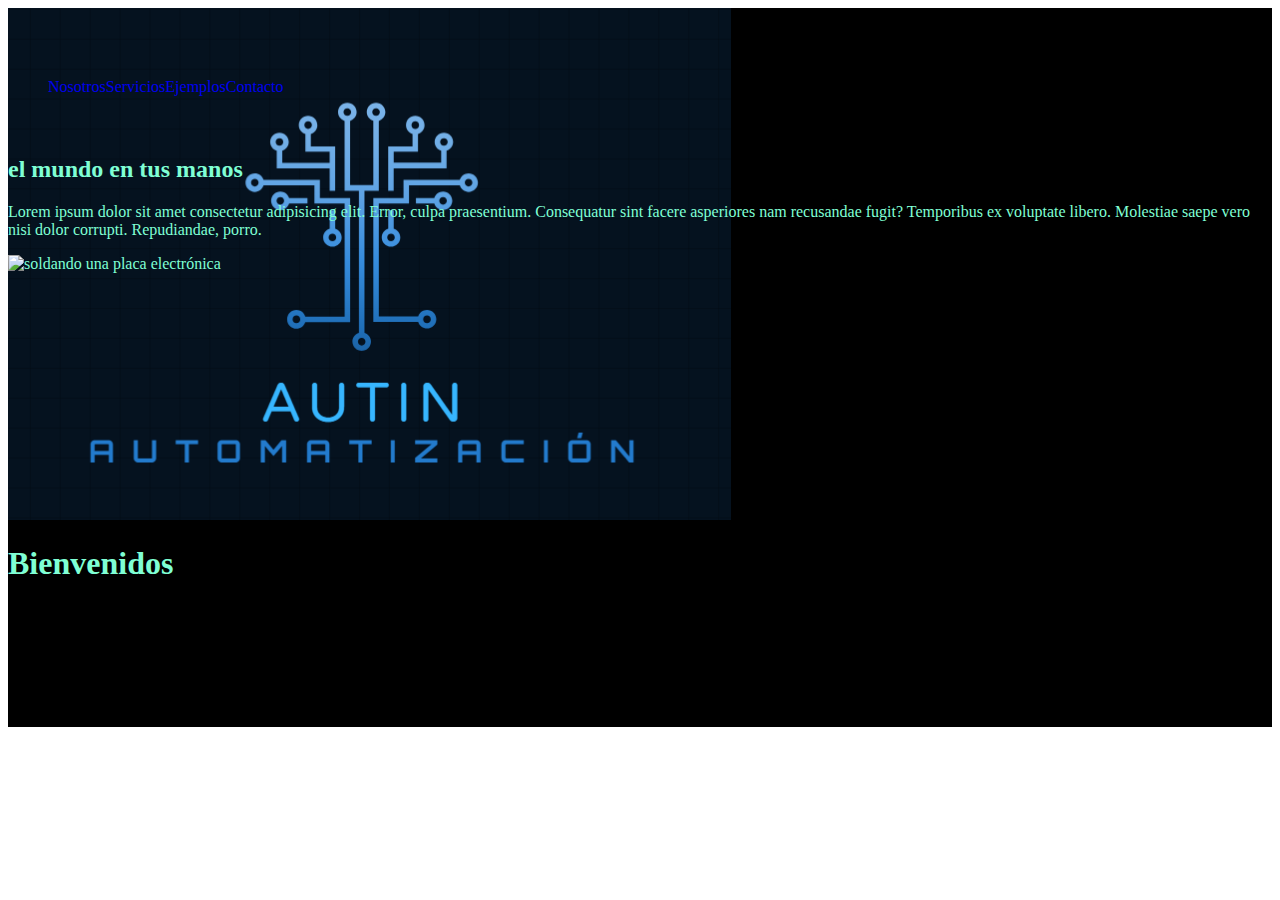
==== index.html @ 7aff4909 "primer commit" ====
<!DOCTYPE html>
<html lang="en">

<head>
    <meta charset="UTF-8">
    <meta name="viewport" content="width=device-width, initial-scale=1.0">
    <meta name="author" content="Mauricio Rolon">
    <title>Autin</title>

    <link rel="stylesheet" href="./styles/style.css">
    <link rel="shortcut icon" href="./img/icons8-procesador-100.png" type="image/x-icon">
</head>

<body>
    <div id="body-div">
        <header class="cabecera">
            <div class="cabecera-div">
                <img src="./img/Logo.png" alt="logo de empresa">
                <h1>Bienvenidos</h1>
            </div>
            <nav class="navegador">
                <ul class="navegador lista">
                    <li class="navegador item"><a class="navegador-link" href="./pages/nosotros.html">Nosotros</a></li>
                    <li class="navegador item"><a class="navegador-link" href="./pages/servicios.html">Servicios</a>
                    </li>
                    <li class="navegador item"><a class="navegador-link" href="./pages/ejemplos.html">Ejemplos</a></li>
                    <li class="navegador item"><a class="navegador-link" href="./pages/contacto.html">Contacto</a></li>
                </ul>
            </nav>

        </header>
        <section>
            <h2>el mundo en tus manos</h2>
            <p>
                Lorem ipsum dolor sit amet consectetur adipisicing elit. Error, culpa praesentium. Consequatur sint
                facere
                asperiores nam recusandae fugit? Temporibus ex voluptate libero. Molestiae saepe vero nisi dolor
                corrupti.
                Repudiandae, porro.
            </p>
            <img src="./img/Placa Electrónica.jpeg" alt="soldando una placa electrónica">
        </section>
        <footer>
            <a href=""></a>
            <iframe
                src="https://www.google.com/maps/embed?pb=!1m18!1m12!1m3!1d3270.8475579462947!2d-57.979302629828446!3d-34.93535995629531!2m3!1f0!2f0!3f0!3m2!1i1024!2i768!4f13.1!3m3!1m2!1s0x95a2e7d8932a422d%3A0xccd63be37d185b39!2sConfiteria%20Selecta%20Desayunos-servicio%20de%20Lunch!5e0!3m2!1ses-419!2sar!4v1710076452785!5m2!1ses-419!2sar"
                width="600" height="450" style="border:0;" allowfullscreen="" loading="lazy"
                referrerpolicy="no-referrer-when-downgrade">
            </iframe>
        </footer>
    </div>
</body>

</html>
---- styles/style.css ----
/*
    Comentario
*/
ul {
    list-style: none;
}

a {
    text-decoration: none;
}

#body-div {
    background-color: black;
    color: aquamarine;
}

nav {
    display: flex;
    position: relative;
    color: aqua;
    list-style-type: none;
}

.lista {
    display: flex;
    padding: 20px;
    align-items: center;
    margin: 20px;
}

.cabecera-div {
    height: 30px;
    width: 30px;
}
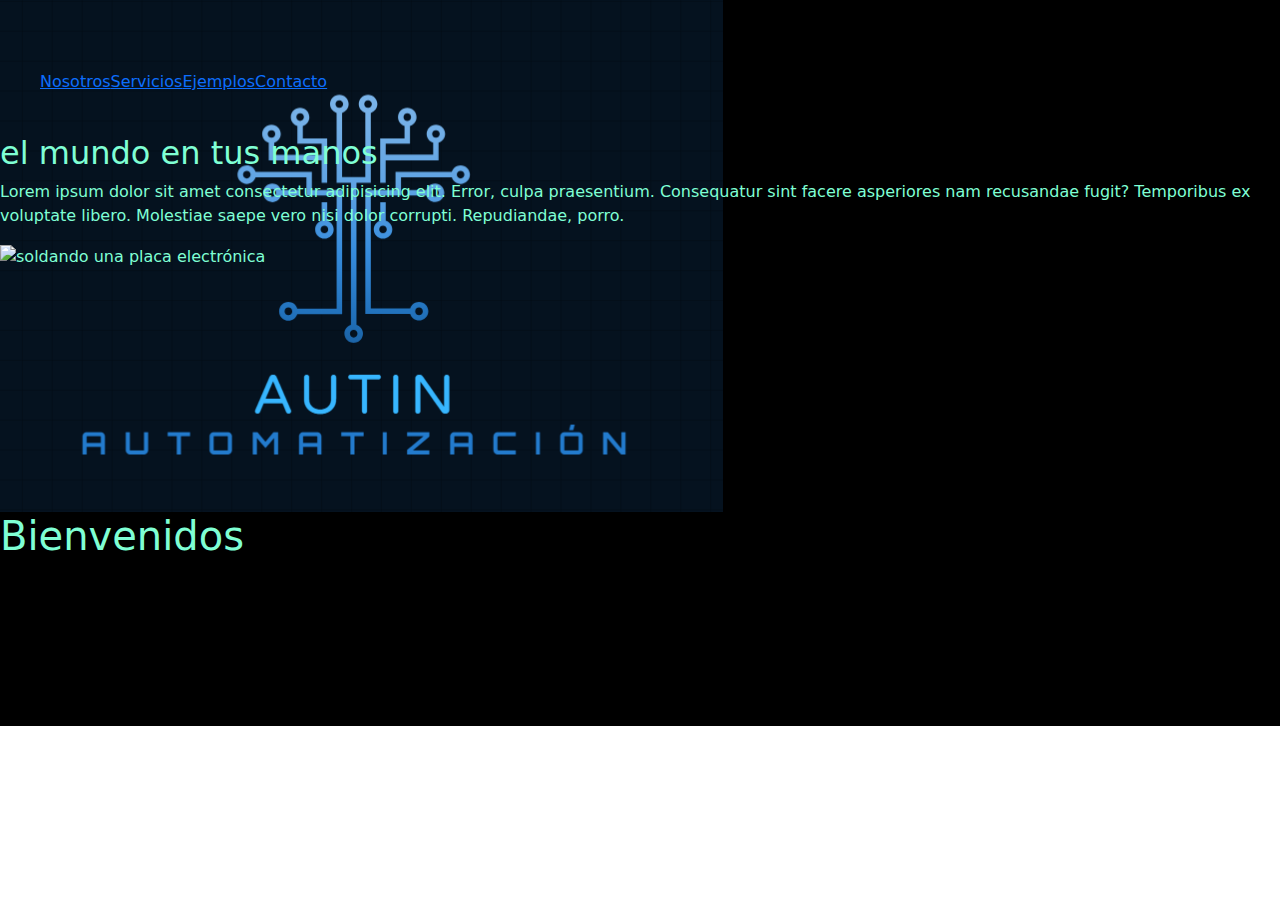
==== commit d68b967c: "fotos agregadas" ====
--- a/index.html
+++ b/index.html
@@ -9,6 +9,8 @@
 
     <link rel="stylesheet" href="./styles/style.css">
     <link rel="shortcut icon" href="./img/icons8-procesador-100.png" type="image/x-icon">
+    <link href="https://cdn.jsdelivr.net/npm/bootstrap@5.3.3/dist/css/bootstrap.min.css" rel="stylesheet"
+        integrity="sha384-QWTKZyjpPEjISv5WaRU9OFeRpok6YctnYmDr5pNlyT2bRjXh0JMhjY6hW+ALEwIH" crossorigin="anonymous">
 </head>
 
 <body>
@@ -49,6 +51,9 @@
             </iframe>
         </footer>
     </div>
+    <script src="https://cdn.jsdelivr.net/npm/bootstrap@5.3.3/dist/js/bootstrap.bundle.min.js"
+        integrity="sha384-YvpcrYf0tY3lHB60NNkmXc5s9fDVZLESaAA55NDzOxhy9GkcIdslK1eN7N6jIeHz"
+        crossorigin="anonymous"></script>
 </body>
 
 </html>--- a/styles/style.css
+++ b/styles/style.css
@@ -1,6 +1,12 @@
 /*
     Comentario
 */
+* {
+    margin: 0;
+    box-sizing: border-box;
+
+}
+
 ul {
     list-style: none;
 }
@@ -31,4 +37,23 @@
 .cabecera-div {
     height: 30px;
     width: 30px;
+}
+
+.form_contacto {
+    background-color: rgb(67, 130, 182);
+    width: 400px;
+    margin: 40px auto 40px auto;
+    padding: 25px;
+    border-radius: 10px;
+}
+
+.form-contacto-grupo {
+    width: 100%;
+    padding: 10px auto 10px auto;
+}
+
+.form-contacto-grupo-textarea {
+    width: 100%;
+    gap: 20px;
+    padding: 5px;
 }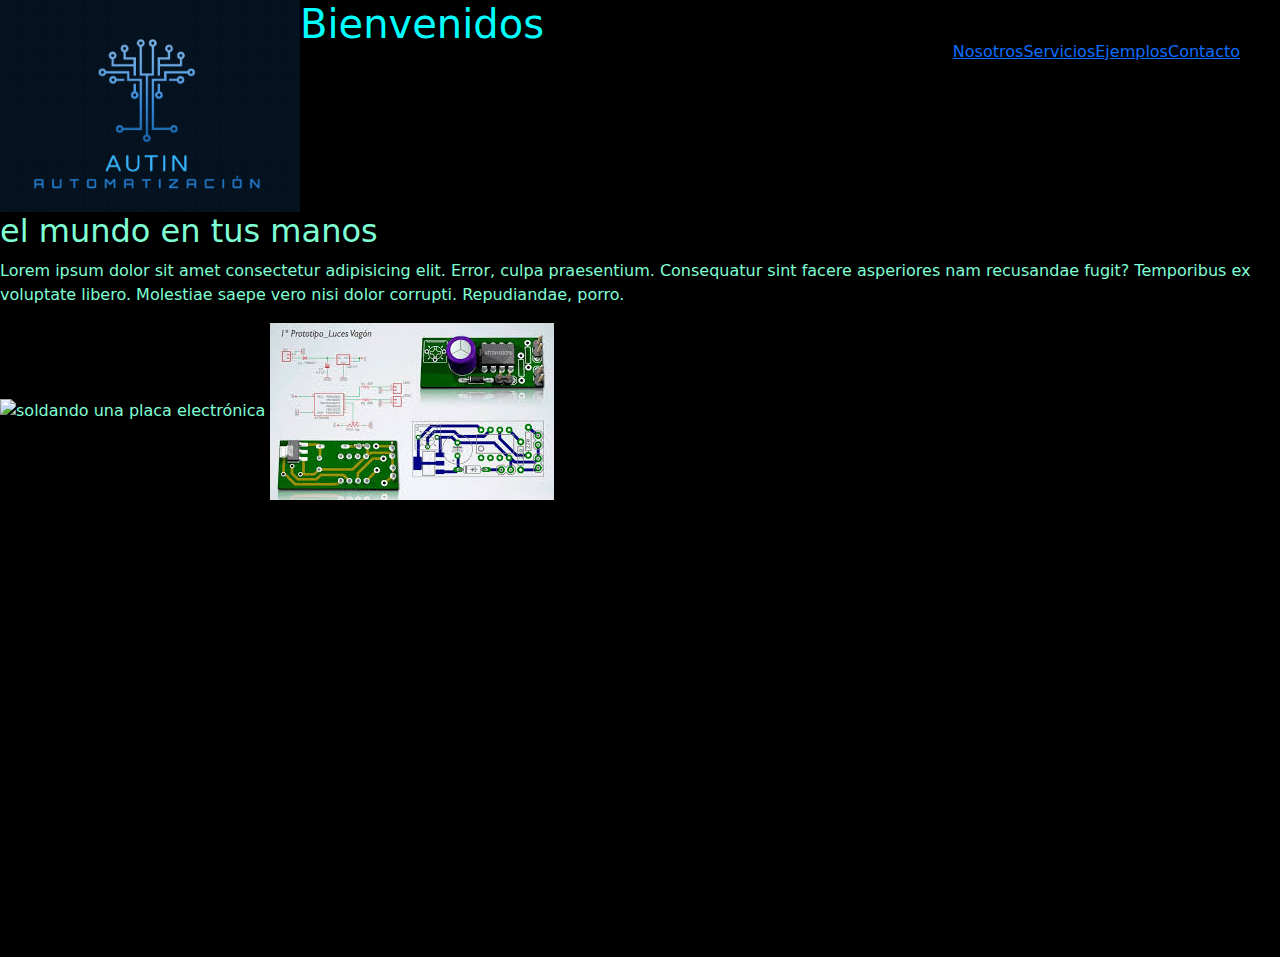
==== commit 5ce5b59b: "display flex" ====
--- a/index.html
+++ b/index.html
@@ -17,31 +17,35 @@
     <div id="body-div">
         <header class="cabecera">
             <div class="cabecera-div">
-                <img src="./img/Logo.png" alt="logo de empresa">
+                <img class="cabecera-logo" src="./img/Logo.png" alt="logo de empresa">
                 <h1>Bienvenidos</h1>
             </div>
             <nav class="navegador">
-                <ul class="navegador lista">
-                    <li class="navegador item"><a class="navegador-link" href="./pages/nosotros.html">Nosotros</a></li>
-                    <li class="navegador item"><a class="navegador-link" href="./pages/servicios.html">Servicios</a>
+                <ul class="navegador-lista">
+                    <li class="navegador-item"><a class="navegador-link" href="./pages/nosotros.html">Nosotros</a></li>
+                    <li class="navegador-item"><a class="navegador-link" href="./pages/servicios.html">Servicios</a>
                     </li>
-                    <li class="navegador item"><a class="navegador-link" href="./pages/ejemplos.html">Ejemplos</a></li>
-                    <li class="navegador item"><a class="navegador-link" href="./pages/contacto.html">Contacto</a></li>
+                    <li class="navegador-item"><a class="navegador-link" href="./pages/ejemplos.html">Ejemplos</a></li>
+                    <li class="navegador-item"><a class="navegador-link" href="./pages/contacto.html">Contacto</a></li>
                 </ul>
             </nav>
 
         </header>
-        <section>
-            <h2>el mundo en tus manos</h2>
-            <p>
-                Lorem ipsum dolor sit amet consectetur adipisicing elit. Error, culpa praesentium. Consequatur sint
-                facere
-                asperiores nam recusandae fugit? Temporibus ex voluptate libero. Molestiae saepe vero nisi dolor
-                corrupti.
-                Repudiandae, porro.
-            </p>
-            <img src="./img/Placa Electrónica.jpeg" alt="soldando una placa electrónica">
-        </section>
+        <main>
+            <section>
+                <h2>el mundo en tus manos</h2>
+                <p>
+                    Lorem ipsum dolor sit amet consectetur adipisicing elit. Error, culpa praesentium. Consequatur sint
+                    facere
+                    asperiores nam recusandae fugit? Temporibus ex voluptate libero. Molestiae saepe vero nisi dolor
+                    corrupti.
+                    Repudiandae, porro.
+                </p>
+                <img src="./img/Placa Electrónica.jpeg" alt="soldando una placa electrónica">
+                <img src="./img/placa3.jpg" alt="placa electronica">
+            </section>
+        </main>
+
         <footer>
             <a href=""></a>
             <iframe
--- a/styles/style.css
+++ b/styles/style.css
@@ -8,7 +8,9 @@
 }
 
 ul {
+    display: flex;
     list-style: none;
+    justify-content: end;
 }
 
 a {
@@ -20,24 +22,28 @@
     color: aquamarine;
 }
 
-nav {
+.cabecera {
     display: flex;
-    position: relative;
+    justify-content: space-between;
     color: aqua;
-    list-style-type: none;
 }
 
-.lista {
+.cabecera-div {
+    display: flex;
+    justify-self: start;
+}
+
+.cabecera-logo {
+    width: 300px;
+}
+
+.navegador-lista {
     display: flex;
     padding: 20px;
-    align-items: center;
+    justify-content: space-around;
     margin: 20px;
 }
 
-.cabecera-div {
-    height: 30px;
-    width: 30px;
-}
 
 .form_contacto {
     background-color: rgb(67, 130, 182);
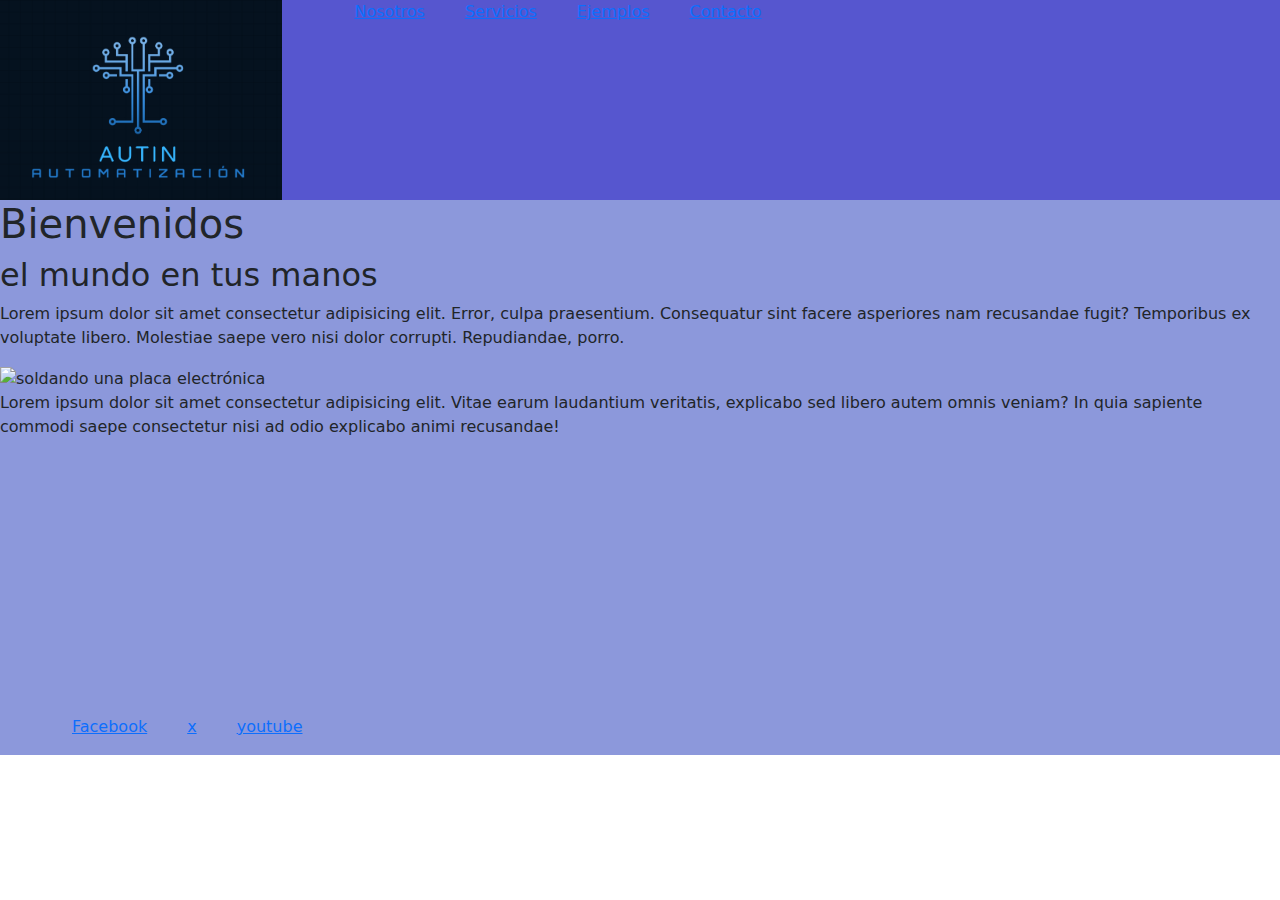
==== commit 45c3e233: "antes de instalar boostrap" ====
--- a/index.html
+++ b/index.html
@@ -6,19 +6,18 @@
     <meta name="viewport" content="width=device-width, initial-scale=1.0">
     <meta name="author" content="Mauricio Rolon">
     <title>Autin</title>
-
     <link rel="stylesheet" href="./styles/style.css">
     <link rel="shortcut icon" href="./img/icons8-procesador-100.png" type="image/x-icon">
     <link href="https://cdn.jsdelivr.net/npm/bootstrap@5.3.3/dist/css/bootstrap.min.css" rel="stylesheet"
         integrity="sha384-QWTKZyjpPEjISv5WaRU9OFeRpok6YctnYmDr5pNlyT2bRjXh0JMhjY6hW+ALEwIH" crossorigin="anonymous">
+
 </head>
 
 <body>
-    <div id="body-div">
+    <div id="div-body">
         <header class="cabecera">
             <div class="cabecera-div">
                 <img class="cabecera-logo" src="./img/Logo.png" alt="logo de empresa">
-                <h1>Bienvenidos</h1>
             </div>
             <nav class="navegador">
                 <ul class="navegador-lista">
@@ -32,7 +31,8 @@
 
         </header>
         <main>
-            <section>
+            <section class="section-main">
+                <h1>Bienvenidos</h1>
                 <h2>el mundo en tus manos</h2>
                 <p>
                     Lorem ipsum dolor sit amet consectetur adipisicing elit. Error, culpa praesentium. Consequatur sint
@@ -41,14 +41,21 @@
                     corrupti.
                     Repudiandae, porro.
                 </p>
-                <img src="./img/Placa Electrónica.jpeg" alt="soldando una placa electrónica">
-                <img src="./img/placa3.jpg" alt="placa electronica">
+                <img class="img-principal" src="./img/placa7.jpg" alt="soldando una placa electrónica">
+
             </section>
         </main>
 
         <footer>
-            <a href=""></a>
-            <iframe
+            <p>Lorem ipsum dolor sit amet consectetur adipisicing elit. Vitae earum laudantium veritatis, explicabo sed
+                libero autem omnis veniam? In quia sapiente commodi saepe consectetur nisi ad odio explicabo animi
+                recusandae!</p>
+            <ul>
+                <li><a href="www.facebook.com">Facebook</a></li>
+                <li><a href="www.facebook.com">x</a></li>
+                <li><a href="www.facebook.com">youtube</a></li>
+            </ul>
+            <iframe class="mapa"
                 src="https://www.google.com/maps/embed?pb=!1m18!1m12!1m3!1d3270.8475579462947!2d-57.979302629828446!3d-34.93535995629531!2m3!1f0!2f0!3f0!3m2!1i1024!2i768!4f13.1!3m3!1m2!1s0x95a2e7d8932a422d%3A0xccd63be37d185b39!2sConfiteria%20Selecta%20Desayunos-servicio%20de%20Lunch!5e0!3m2!1ses-419!2sar!4v1710076452785!5m2!1ses-419!2sar"
                 width="600" height="450" style="border:0;" allowfullscreen="" loading="lazy"
                 referrerpolicy="no-referrer-when-downgrade">
--- a/styles/style.css
+++ b/styles/style.css
@@ -1,65 +1,46 @@
-/*
-    Comentario
-*/
-* {
-    margin: 0;
-    box-sizing: border-box;
-
+#div-body {
+    background-color: rgb(140, 152, 219);
+    display: inline-block;
 }
 
-ul {
+header {
+    color: beige;
+    background-color: rgb(86, 86, 207);
     display: flex;
-    list-style: none;
-    justify-content: end;
+    flex-wrap: wrap;
 }
 
-a {
-    text-decoration: none;
+
+
+ul {
+    list-style-type: none;
+    display: flex;
+    align-items: end;
 }
 
-#body-div {
-    background-color: black;
-    color: aquamarine;
-}
-
-.cabecera {
-    display: flex;
-    justify-content: space-between;
-    color: aqua;
-}
-
-.cabecera-div {
-    display: flex;
-    justify-self: start;
+ul li {
+    color: beige;
+    text-decoration: none;
+    margin-left: 40px;
 }
 
 .cabecera-logo {
-    width: 300px;
+    height: 200px;
 }
 
-.navegador-lista {
+footer {
     display: flex;
-    padding: 20px;
-    justify-content: space-around;
-    margin: 20px;
+    flex-wrap: wrap;
 }
 
-
-.form_contacto {
-    background-color: rgb(67, 130, 182);
-    width: 400px;
-    margin: 40px auto 40px auto;
-    padding: 25px;
-    border-radius: 10px;
+.mapa {
+    width: 300px;
+    height: 300px;
+    align-items: end;
 }
 
-.form-contacto-grupo {
-    width: 100%;
-    padding: 10px auto 10px auto;
-}
-
-.form-contacto-grupo-textarea {
-    width: 100%;
-    gap: 20px;
-    padding: 5px;
+.grid-container {
+    display: grid;
+    grid-template-rows: repeat(2, 400px);
+    grid-template-columns: repeat(3, 1fr);
 }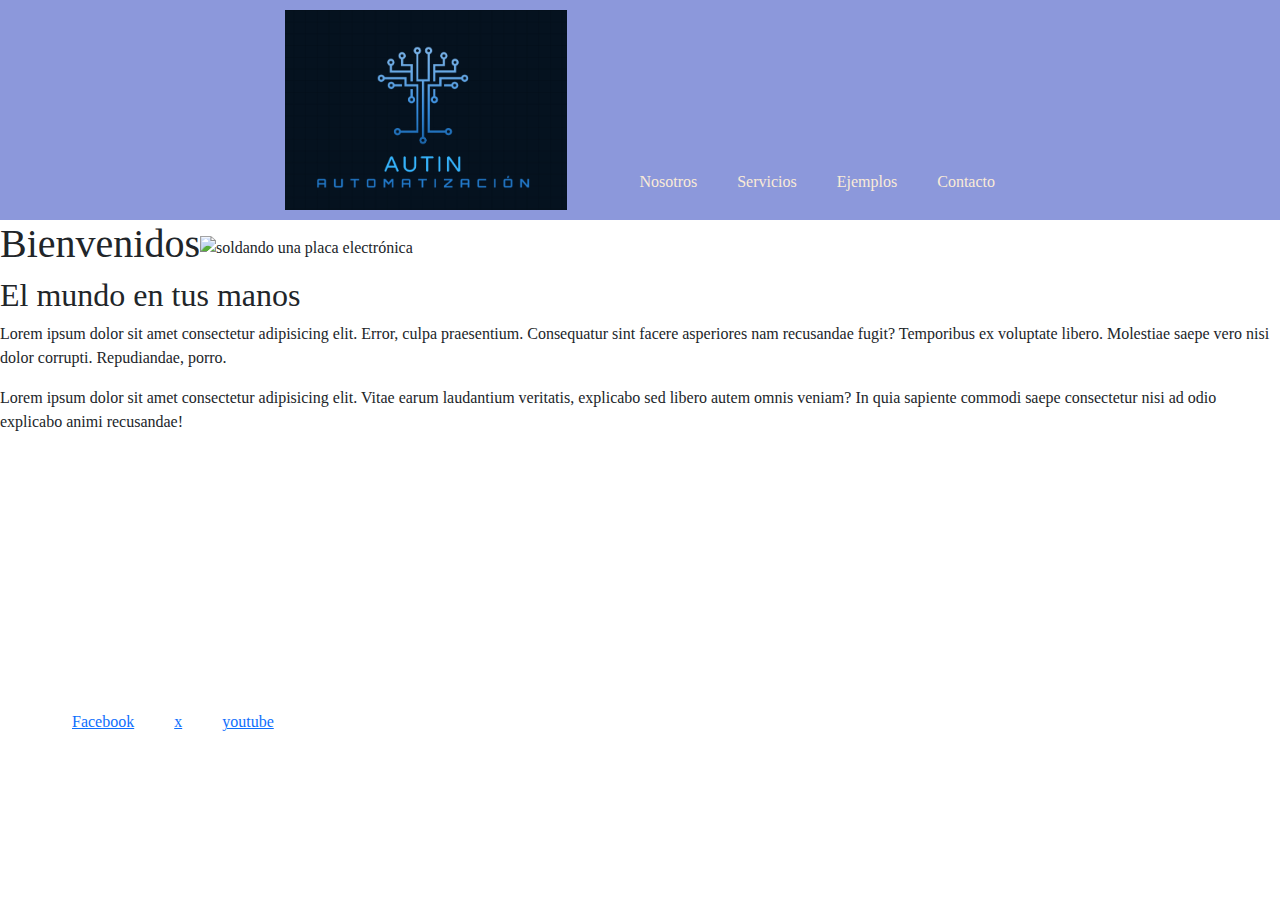
==== commit fd256b30: "con sass" ====
--- a/index.html
+++ b/index.html
@@ -14,54 +14,55 @@
 </head>
 
 <body>
-    <div id="div-body">
-        <header class="cabecera">
-            <div class="cabecera-div">
-                <img class="cabecera-logo" src="./img/Logo.png" alt="logo de empresa">
-            </div>
-            <nav class="navegador">
-                <ul class="navegador-lista">
-                    <li class="navegador-item"><a class="navegador-link" href="./pages/nosotros.html">Nosotros</a></li>
-                    <li class="navegador-item"><a class="navegador-link" href="./pages/servicios.html">Servicios</a>
-                    </li>
-                    <li class="navegador-item"><a class="navegador-link" href="./pages/ejemplos.html">Ejemplos</a></li>
-                    <li class="navegador-item"><a class="navegador-link" href="./pages/contacto.html">Contacto</a></li>
-                </ul>
-            </nav>
+    <header class="encabezado">
+        <nav class="navegador">
+            <img class="encabezado-logo" src="./img/Logo.png" alt="logo de empresa">
+            <ul class="navegador-lista">
+                <li class="navegador-item"><a class="navegador-link" href="./pages/nosotros.html">Nosotros</a></li>
+                <li class="navegador-item"><a class="navegador-link" href="./pages/servicios.html">Servicios</a>
+                </li>
+                <li class="navegador-item"><a class="navegador-link" href="./pages/ejemplos.html">Ejemplos</a></li>
+                <li class="navegador-item"><a class="navegador-link" href="./pages/contacto.html">Contacto</a></li>
+            </ul>
+        </nav>
+        <div class="portada">
+            <h1 class="titulo-portada">Bienvenidos</h1>
+            <img class="img-portada" src="./img/placa7.jpg" alt="soldando una placa electrónica">
+        </div>
+    </header>
+    <main>
+        <section class="section-main">
 
-        </header>
-        <main>
-            <section class="section-main">
-                <h1>Bienvenidos</h1>
-                <h2>el mundo en tus manos</h2>
+            <div class="section-div">
+                <h2>El mundo en tus manos</h2>
                 <p>
-                    Lorem ipsum dolor sit amet consectetur adipisicing elit. Error, culpa praesentium. Consequatur sint
+                    Lorem ipsum dolor sit amet consectetur adipisicing elit. Error, culpa praesentium. Consequatur
+                    sint
                     facere
                     asperiores nam recusandae fugit? Temporibus ex voluptate libero. Molestiae saepe vero nisi dolor
                     corrupti.
                     Repudiandae, porro.
                 </p>
-                <img class="img-principal" src="./img/placa7.jpg" alt="soldando una placa electrónica">
+            </div>
 
-            </section>
-        </main>
+        </section>
+    </main>
 
-        <footer>
-            <p>Lorem ipsum dolor sit amet consectetur adipisicing elit. Vitae earum laudantium veritatis, explicabo sed
-                libero autem omnis veniam? In quia sapiente commodi saepe consectetur nisi ad odio explicabo animi
-                recusandae!</p>
-            <ul>
-                <li><a href="www.facebook.com">Facebook</a></li>
-                <li><a href="www.facebook.com">x</a></li>
-                <li><a href="www.facebook.com">youtube</a></li>
-            </ul>
-            <iframe class="mapa"
-                src="https://www.google.com/maps/embed?pb=!1m18!1m12!1m3!1d3270.8475579462947!2d-57.979302629828446!3d-34.93535995629531!2m3!1f0!2f0!3f0!3m2!1i1024!2i768!4f13.1!3m3!1m2!1s0x95a2e7d8932a422d%3A0xccd63be37d185b39!2sConfiteria%20Selecta%20Desayunos-servicio%20de%20Lunch!5e0!3m2!1ses-419!2sar!4v1710076452785!5m2!1ses-419!2sar"
-                width="600" height="450" style="border:0;" allowfullscreen="" loading="lazy"
-                referrerpolicy="no-referrer-when-downgrade">
-            </iframe>
-        </footer>
-    </div>
+    <footer>
+        <p>Lorem ipsum dolor sit amet consectetur adipisicing elit. Vitae earum laudantium veritatis, explicabo sed
+            libero autem omnis veniam? In quia sapiente commodi saepe consectetur nisi ad odio explicabo animi
+            recusandae!</p>
+        <ul>
+            <li><a href="www.facebook.com">Facebook</a></li>
+            <li><a href="www.facebook.com">x</a></li>
+            <li><a href="www.facebook.com">youtube</a></li>
+        </ul>
+        <iframe class="mapa"
+            src="https://www.google.com/maps/embed?pb=!1m18!1m12!1m3!1d3270.8475579462947!2d-57.979302629828446!3d-34.93535995629531!2m3!1f0!2f0!3f0!3m2!1i1024!2i768!4f13.1!3m3!1m2!1s0x95a2e7d8932a422d%3A0xccd63be37d185b39!2sConfiteria%20Selecta%20Desayunos-servicio%20de%20Lunch!5e0!3m2!1ses-419!2sar!4v1710076452785!5m2!1ses-419!2sar"
+            width="600" height="450" style="border:0;" allowfullscreen="" loading="lazy"
+            referrerpolicy="no-referrer-when-downgrade">
+        </iframe>
+    </footer>
     <script src="https://cdn.jsdelivr.net/npm/bootstrap@5.3.3/dist/js/bootstrap.bundle.min.js"
         integrity="sha384-YvpcrYf0tY3lHB60NNkmXc5s9fDVZLESaAA55NDzOxhy9GkcIdslK1eN7N6jIeHz"
         crossorigin="anonymous"></script>
--- a/styles/style.css
+++ b/styles/style.css
@@ -1,13 +1,48 @@
-#div-body {
-    background-color: rgb(140, 152, 219);
-    display: inline-block;
+* {
+    margin: 0;
+    padding: 0;
+    box-sizing: border-box;
+    font-family: 'Times New Roman', Times, serif;
 }
 
-header {
-    color: beige;
-    background-color: rgb(86, 86, 207);
+
+.navegador {
+    background-color: rgb(140, 152, 219);
+    width: 100%;
+    position: sticky;
+    top: 0px;
     display: flex;
-    flex-wrap: wrap;
+    justify-content: center;
+    padding: 10px;
+    z-index: 2;
+}
+
+.navegador-item {
+    display: flex;
+    gap: 20;
+}
+
+.navegador-item a {
+    display: block;
+    padding: 20px 50 px;
+    color: antiquewhite;
+    text-decoration: none;
+
+}
+
+.portada {
+    margin: 0;
+    padding: 0;
+    width: 100%;
+    display: flex;
+    justify-content: center;
+    align-items: center;
+    z-index: -1;
+
+}
+
+.img-portada {
+    width: 100%;
 }
 
 
@@ -24,7 +59,9 @@
     margin-left: 40px;
 }
 
-.cabecera-logo {
+.encabezado-logo {
+    display: flex;
+    position: initial;
     height: 200px;
 }
 
